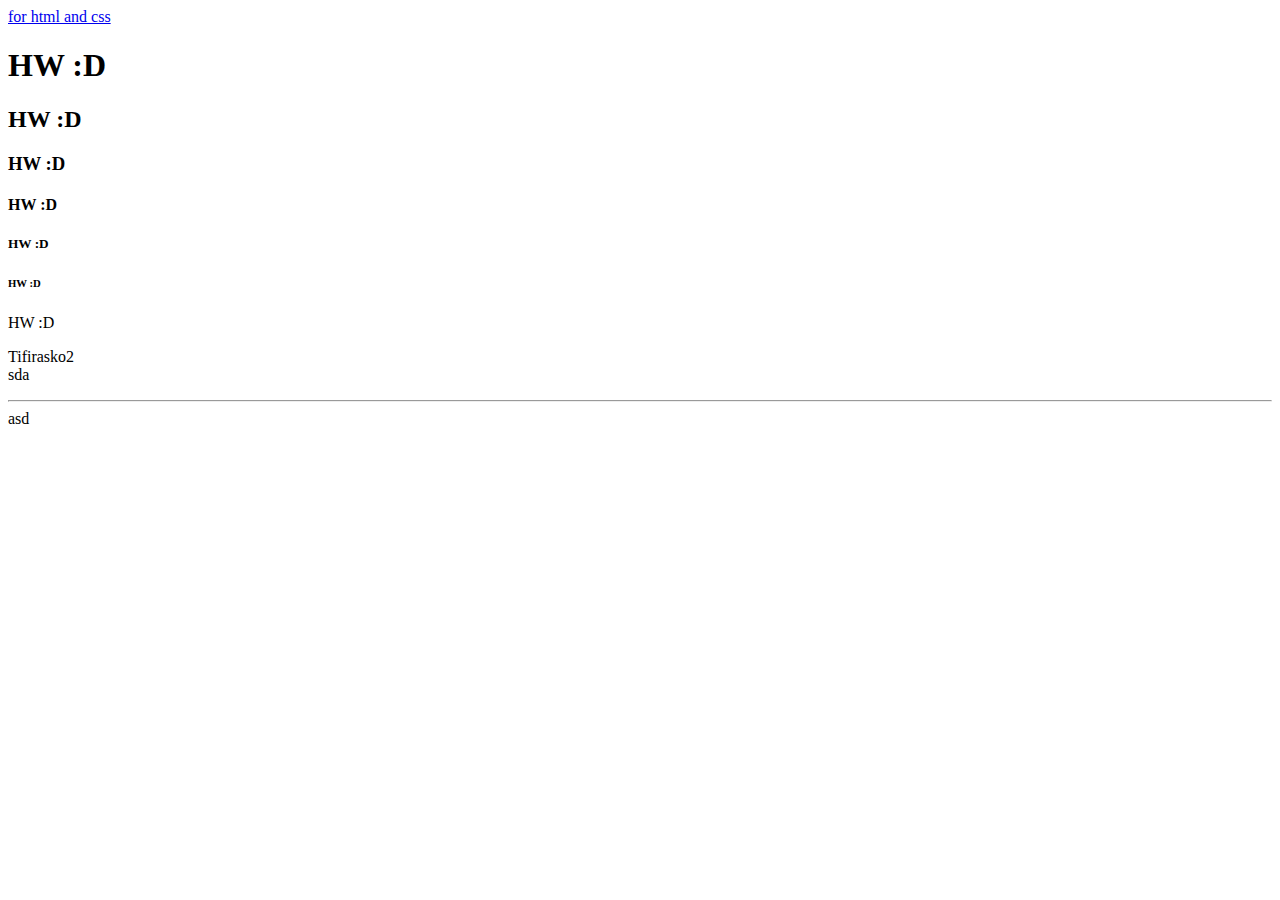
==== index1.html @ bc3c7515 "Add files via upload" ====
<!DOCTYPE html>
<html lang="en">
<head>
    <meta charset="UTF-8">
    <meta name="viewport" content="width=device-width, initial-scale=1.0">
    <title>FirstLec</title>
</head>
<body>
    <a href="https://www.w3schools.com">for html and css</a> 
    <h1>HW :D</h1>
    <h2>HW :D</h2>
    <h3>HW :D</h3>
    <h4>HW :D</h4>
    <h5>HW :D</h5>
    <h6>HW :D</h6>
    <h7>HW :D</h7>
    <p>
        Tifirasko2
        <br>
        sda
        <hr>
        asd
    </p>
</body>
</html>
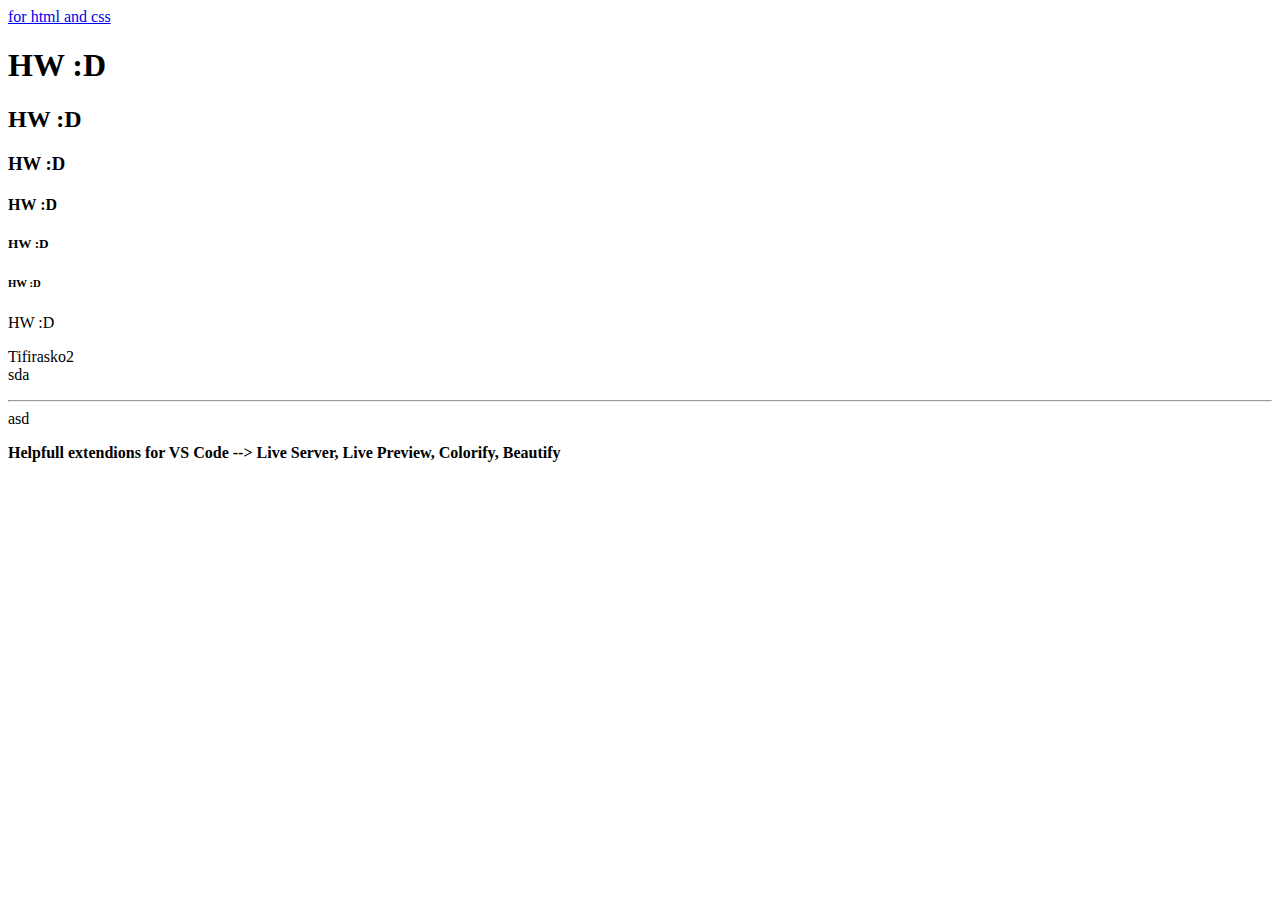
==== commit c8b117a0: "Add files via upload" ====
--- a/index1.html
+++ b/index1.html
@@ -21,5 +21,8 @@
         <hr>
         asd
     </p>
+
+    <b>Helpfull extendions for VS Code --> Live Server, Live Preview, Colorify, Beautify</b>
+    
 </body>
 </html>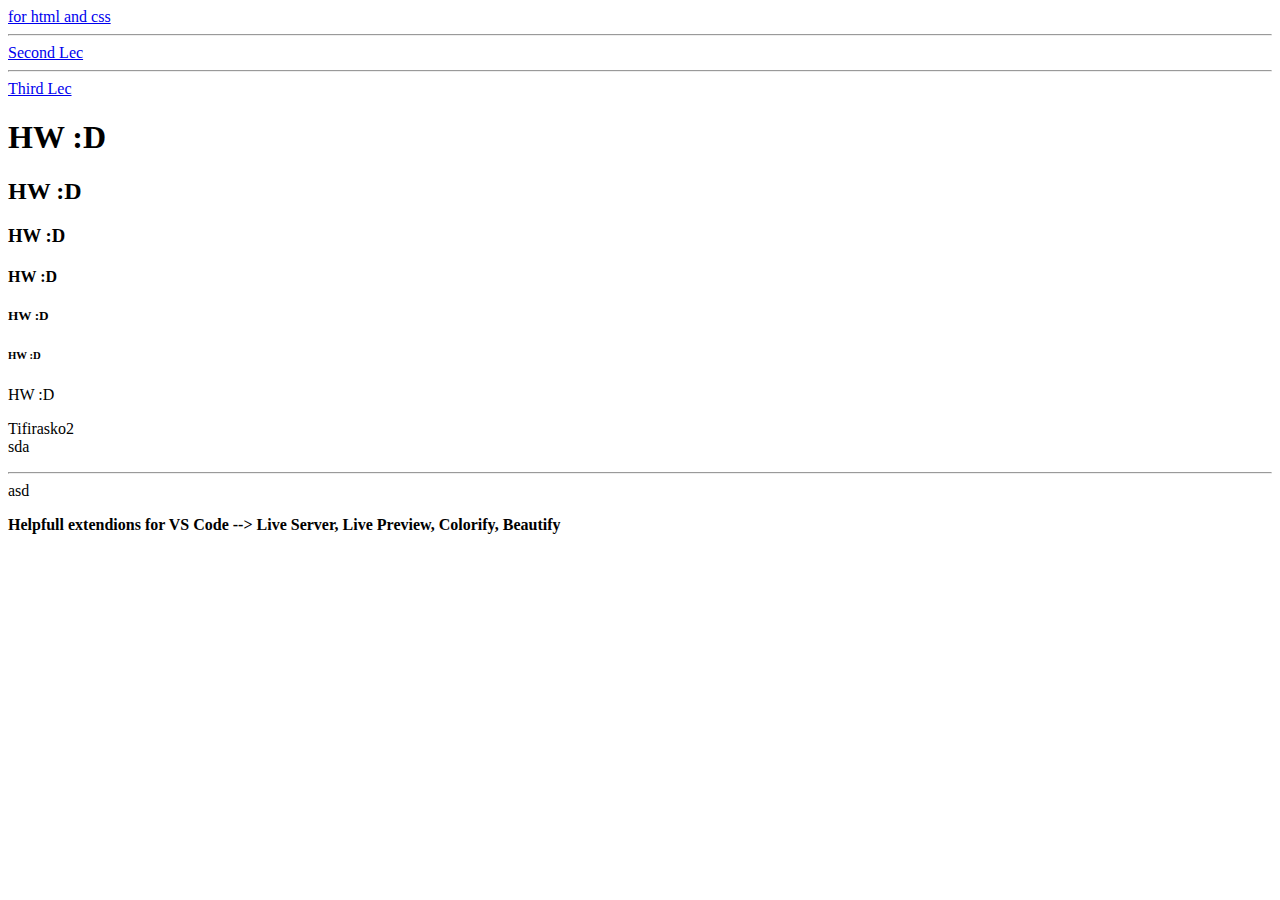
==== commit fbb90737: "Day 3 lec 3" ====
--- a/index1.html
+++ b/index1.html
@@ -6,7 +6,9 @@
     <title>FirstLec</title>
 </head>
 <body>
-    <a href="https://www.w3schools.com">for html and css</a> 
+    <a href="https://www.w3schools.com">for html and css</a> <hr>
+    <a href="index2.html">Second Lec</a> <hr>
+    <a href="index3.html">Third Lec</a>
     <h1>HW :D</h1>
     <h2>HW :D</h2>
     <h3>HW :D</h3>
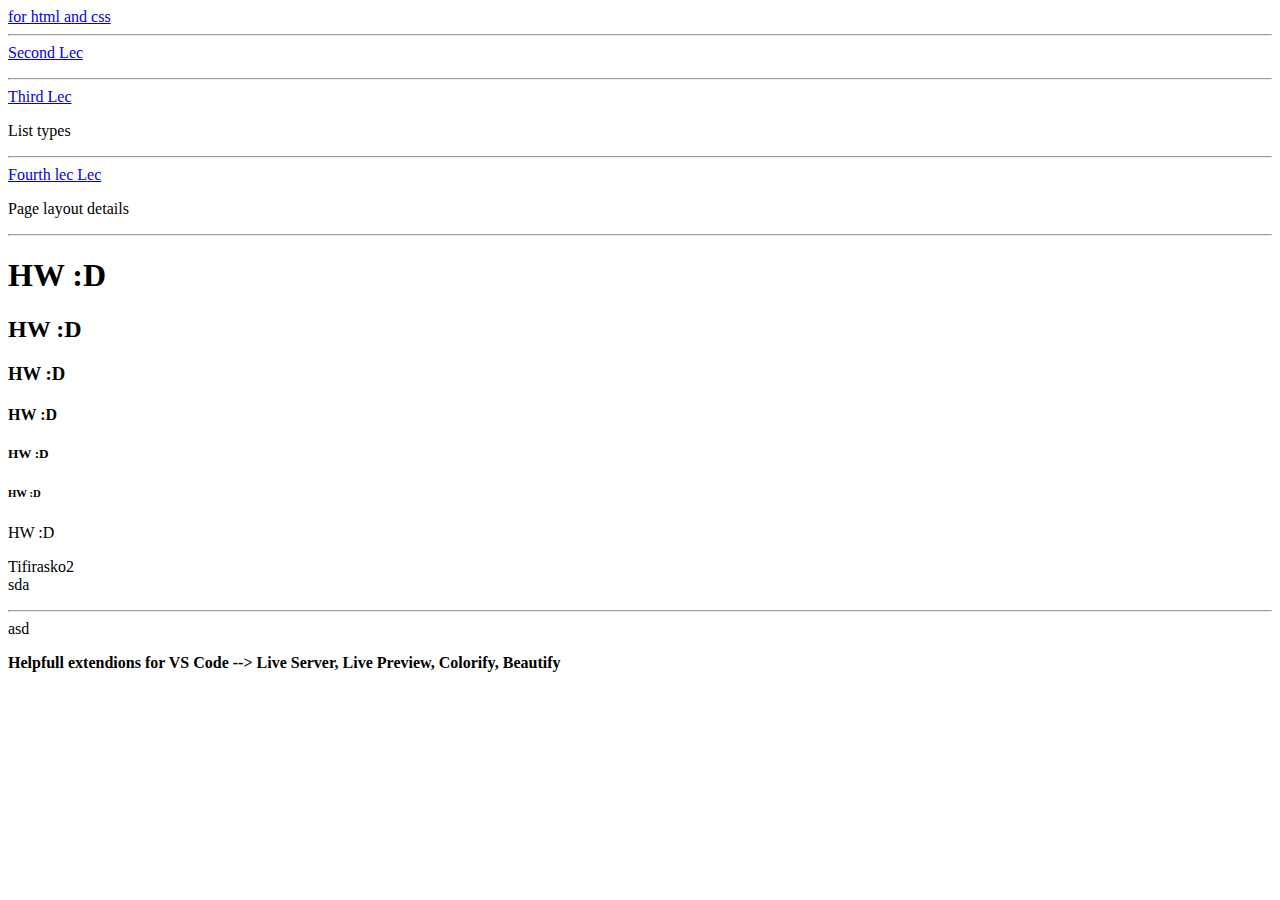
==== commit 02f83a92: "Add files via upload" ====
--- a/index1.html
+++ b/index1.html
@@ -7,8 +7,9 @@
 </head>
 <body>
     <a href="https://www.w3schools.com">for html and css</a> <hr>
-    <a href="index2.html">Second Lec</a> <hr>
-    <a href="index3.html">Third Lec</a>
+    <a href="index2.html">Second Lec </a><p></p><hr>
+    <a href="index3.html">Third Lec </a> <p> List types </p><hr> 
+    <a href="index4.html">Fourth lec Lec </a> <p> Page layout details </p> <hr>
     <h1>HW :D</h1>
     <h2>HW :D</h2>
     <h3>HW :D</h3>
